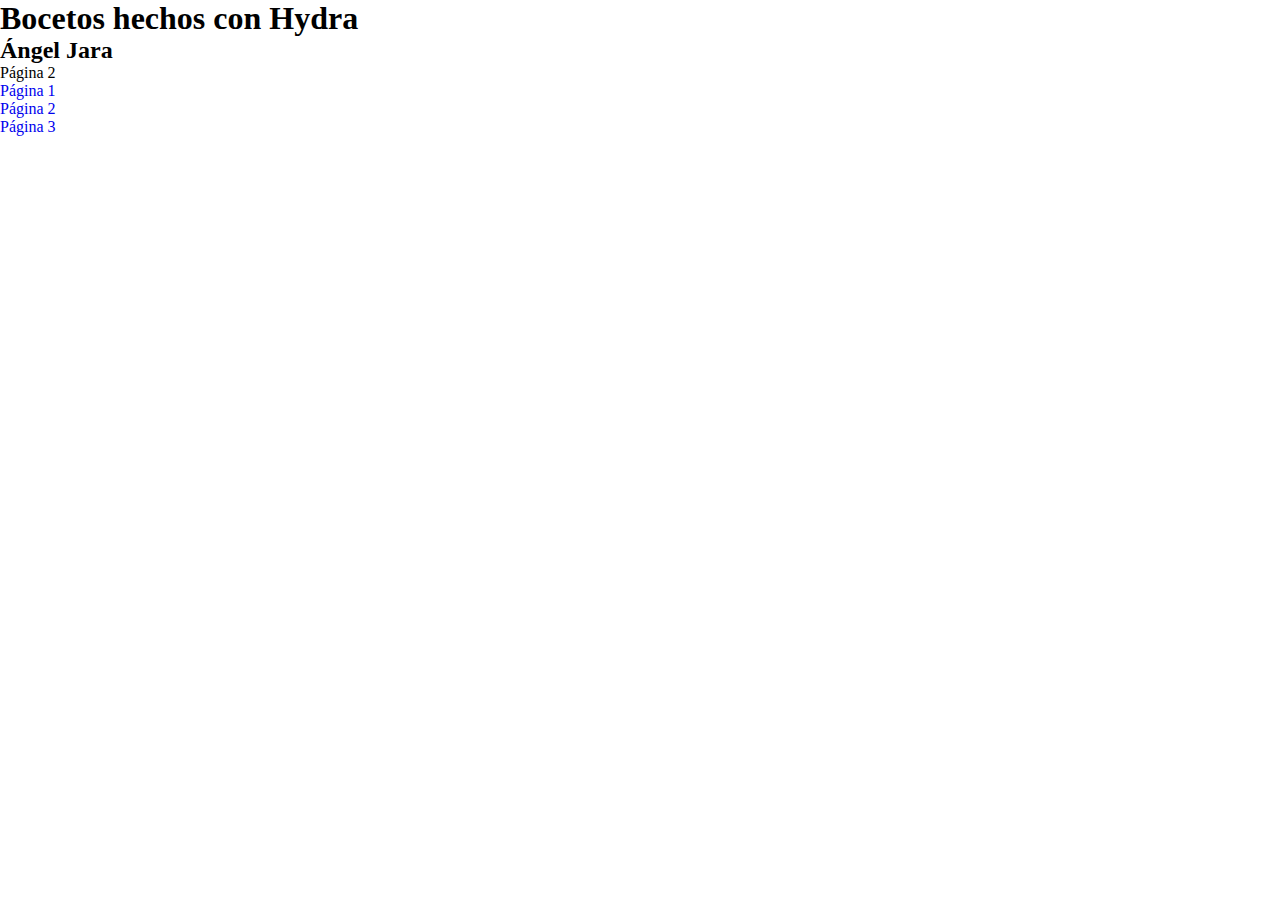
==== BocetosDeHydraAngelJara/pagina2.html @ a0394380 "Add files via upload" ====
<!DOCTYPE html>
<html lang="es">
    <head>
        <meta charset="UTF-8">
        <title>bocetosDeHydraAngelJara</title>
        <link rel="stylesheet" href="estilos.css">
    </head>
    <body>
        <header>
            <h1>Bocetos hechos con Hydra</h1>
            <h2>Ángel Jara</h2>
        </header>
        <div>
            <p>Página 2</p>
<a href="index.html"><p>Página 1</p></a>
       <a href="pagina2.html"><p>Página 2</p></a>
       <a href="pagina3.html"><p>Página 3</p></a>
        </div>
        <div>
            
            <iframe src="https://hydra.ojack.xyz/?sketch_id=RSiDzxBHenBY0gxl" frameborder="0" width="320" height="250"></iframe>
            <iframe src="https://hydra.ojack.xyz/?sketch_id=rPmaAzHzBNlJcDHu" frameborder="0" width="320" height="250"></iframe>
            <iframe src="https://hydra.ojack.xyz/?sketch_id=flwAfwlemTZFM0pb" frameborder="0" width="320" height="250"></iframe>
            <iframe src="https://hydra.ojack.xyz/?sketch_id=u2pmU46FqGrvHKuF" frameborder="0" width="320" height="250"></iframe>
            <iframe src="https://hydra.ojack.xyz/?sketch_id=xN3lSd9tqROcnZAF" frameborder="0" width="320" height="250"></iframe>
            <iframe src="https://hydra.ojack.xyz/?sketch_id=IJ6E1jtrJmrpwJDz" frameborder="0" width="320" height="250"></iframe>
            <iframe src="https://hydra.ojack.xyz/?sketch_id=GrHhSuVM73tVYGF8" frameborder="0" width="320" height="250"></iframe>
            <iframe src="https://hydra.ojack.xyz/?sketch_id=pMC177UqUYgFKpOo" frameborder="0" width="320" height="250"></iframe>


            <!--             <iframe src="https" frameborder="0" width="320" height="250"></iframe> -->
        </div>
    </body>
</html>
---- BocetosDeHydraAngelJara/estilos.css ----
*{
    padding: 0;
    margin: 0;  
    text-decoration: none;   
}
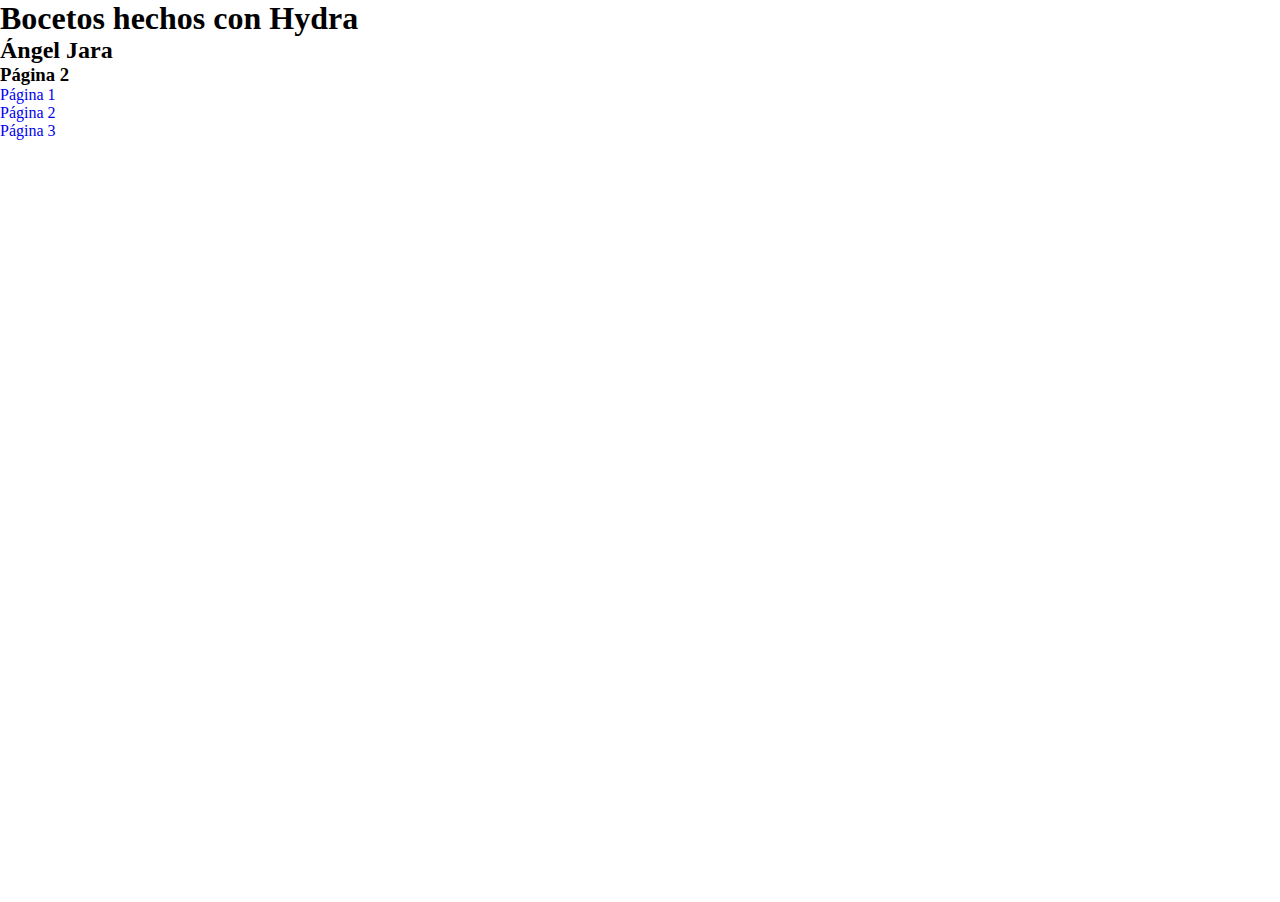
==== commit 05506eaa: "Add files via upload" ====
--- a/BocetosDeHydraAngelJara/pagina2.html
+++ b/BocetosDeHydraAngelJara/pagina2.html
@@ -11,7 +11,7 @@
             <h2>Ángel Jara</h2>
         </header>
         <div>
-            <p>Página 2</p>
+            <h3>Página 2</h3>
 <a href="index.html"><p>Página 1</p></a>
        <a href="pagina2.html"><p>Página 2</p></a>
        <a href="pagina3.html"><p>Página 3</p></a>
